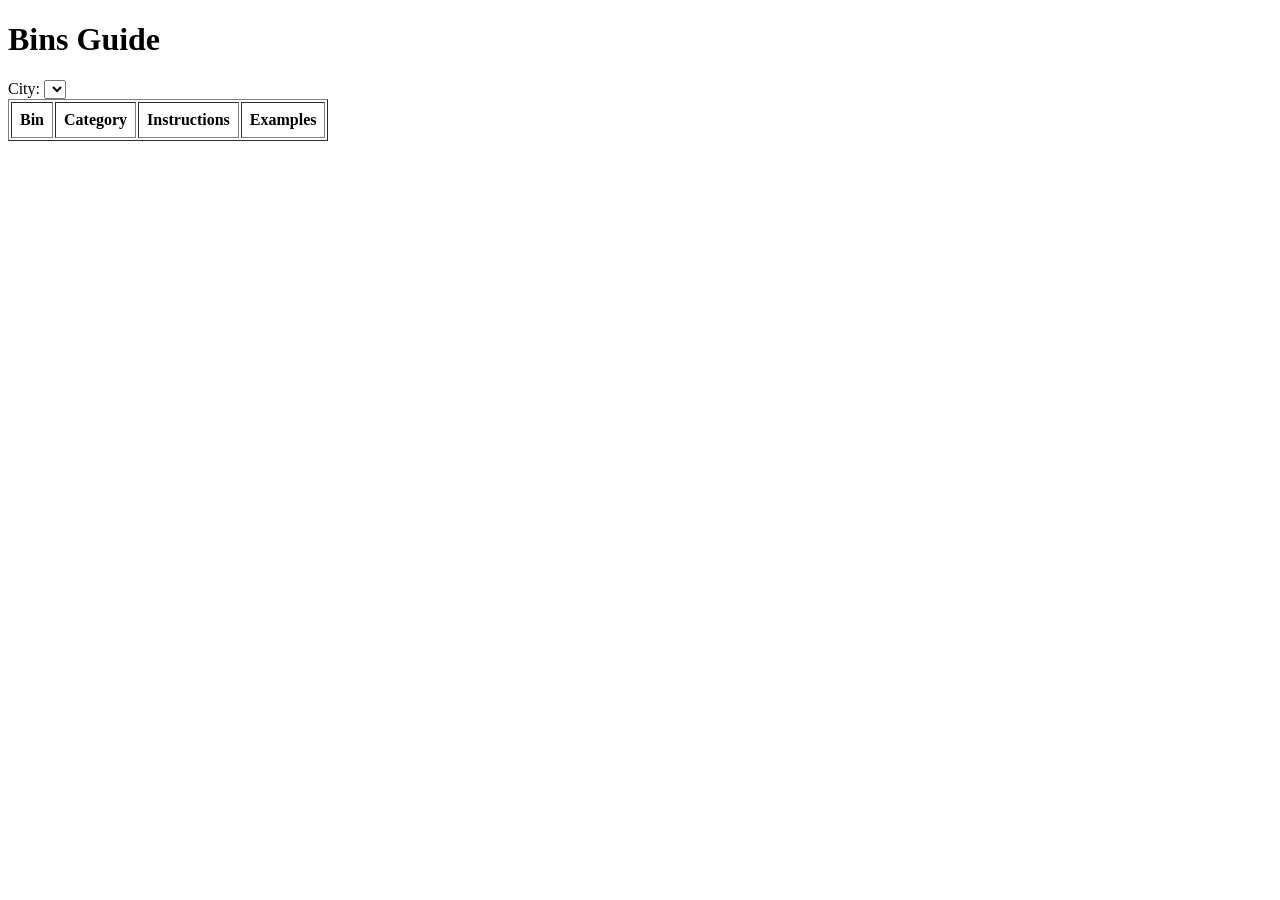
==== static/bins.html @ 40dd957c "Subsystem 2: add Bins Guide page with city filter" ====
<!DOCTYPE html>
<html lang="en">
<head>
    <meta charset="UTF-8">
    <meta name="viewport" content="width=device-width, initial-scale=1.0">
    <title>Bins Guide</title>
</head>
<body>
    <h1>Bins Guide</h1>

    <label for="region">City:</label>
    <select id="region"></select>

    <table border="1" cellpadding="8">
        <thead>
            <tr>
                <th>Bin</th>
                <th>Category</th>
                <th>Instructions</th>
                <th>Examples</th>
            </tr>
        </thead>
        <tbody id="rules"></tbody>
    </table>

    <p id="message"></p>

    <script src="/static/js/bins.js"></script>
</body>
</html>
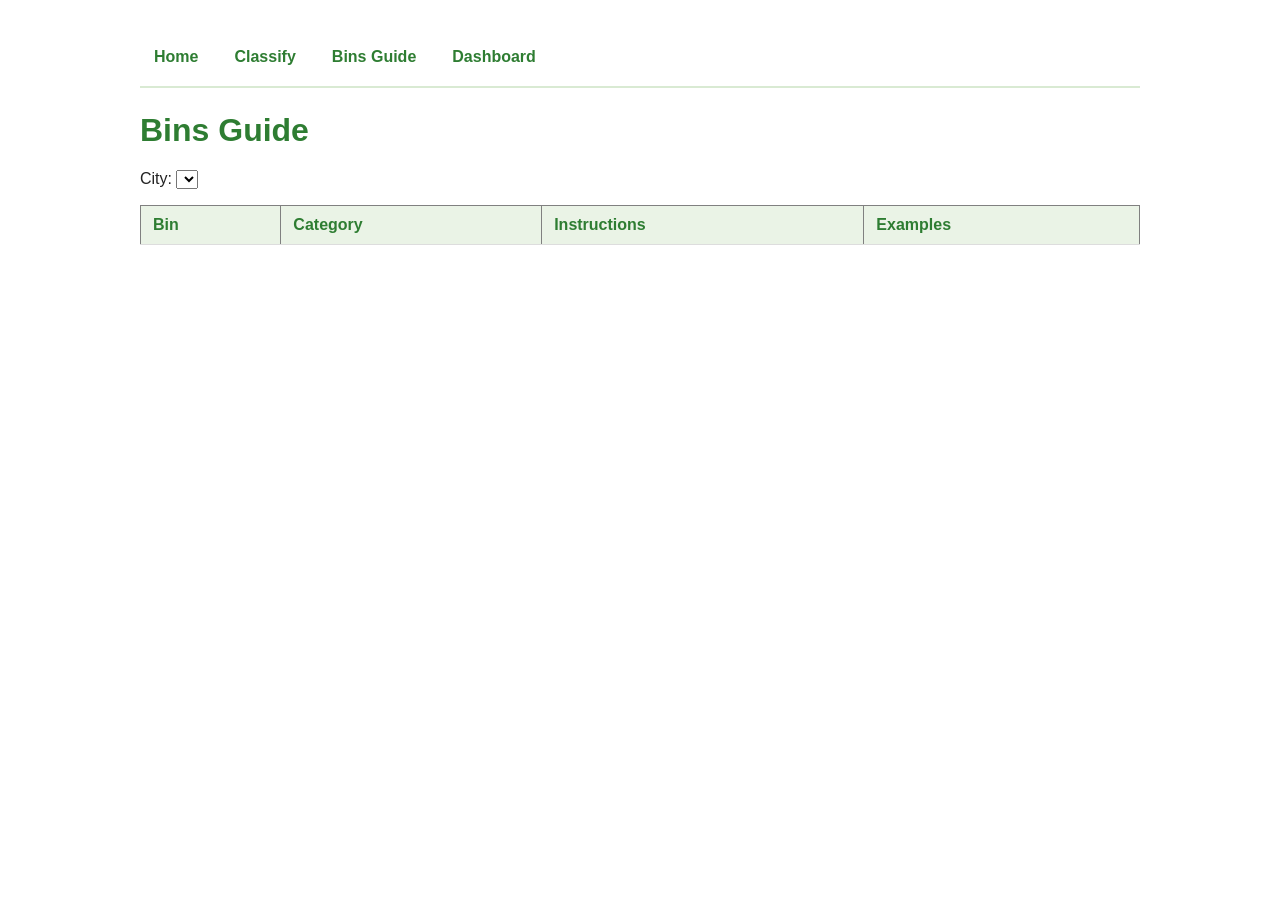
==== commit bd6ad517: "Add shared navigation and styles to all pages" ====
--- a/static/bins.html
+++ b/static/bins.html
@@ -4,8 +4,16 @@
     <meta charset="UTF-8">
     <meta name="viewport" content="width=device-width, initial-scale=1.0">
     <title>Bins Guide</title>
+    <link rel="stylesheet" href="/static/css/styles.css">
 </head>
 <body>
+    <nav class="nav">
+        <a href="/">Home</a>
+        <a href="/classify">Classify</a>
+        <a href="/bins">Bins Guide</a>
+        <a href="/dashboard">Dashboard</a>
+    </nav>
+
     <h1>Bins Guide</h1>
 
     <label for="region">City:</label>
--- a/static/css/styles.css
+++ b/static/css/styles.css
@@ -0,0 +1,50 @@
+body {
+    font-family: Arial, sans-serif;
+    max-width: 1000px;
+    margin: 40px auto;
+    padding: 0 16px;
+    color: #222;
+}
+
+h1 {
+    color: #2e7d32;
+}
+
+.nav {
+    display: flex;
+    flex-wrap: wrap;
+    gap: 8px;
+    margin-bottom: 24px;
+    padding-bottom: 12px;
+    border-bottom: 2px solid #d9ead3;
+}
+
+.nav a {
+    padding: 8px 14px;
+    border-radius: 6px;
+    color: #2e7d32;
+    font-weight: bold;
+    text-decoration: none;
+}
+
+.nav a:hover {
+    background: #eaf3e6;
+}
+
+table {
+    width: 100%;
+    border-collapse: collapse;
+    margin: 16px 0;
+}
+
+th,
+td {
+    padding: 10px 12px;
+    border-bottom: 1px solid #ddd;
+    text-align: left;
+}
+
+th {
+    background: #eaf3e6;
+    color: #2e7d32;
+}
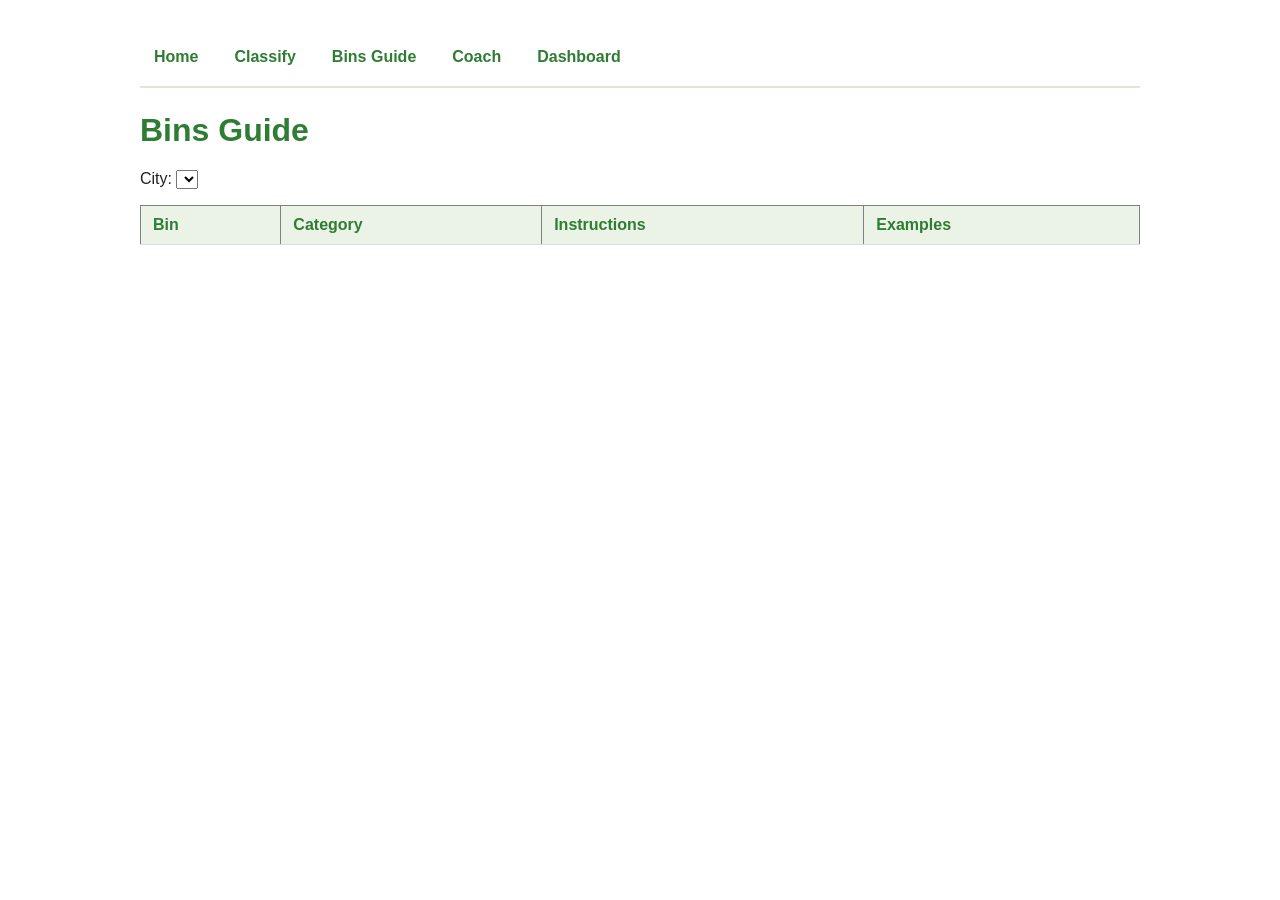
==== commit e38a180e: "Subsystem 2: add Coach page with city select and AI answers" ====
--- a/static/bins.html
+++ b/static/bins.html
@@ -11,6 +11,7 @@
         <a href="/">Home</a>
         <a href="/classify">Classify</a>
         <a href="/bins">Bins Guide</a>
+        <a href="/coach">Coach</a>
         <a href="/dashboard">Dashboard</a>
     </nav>
 
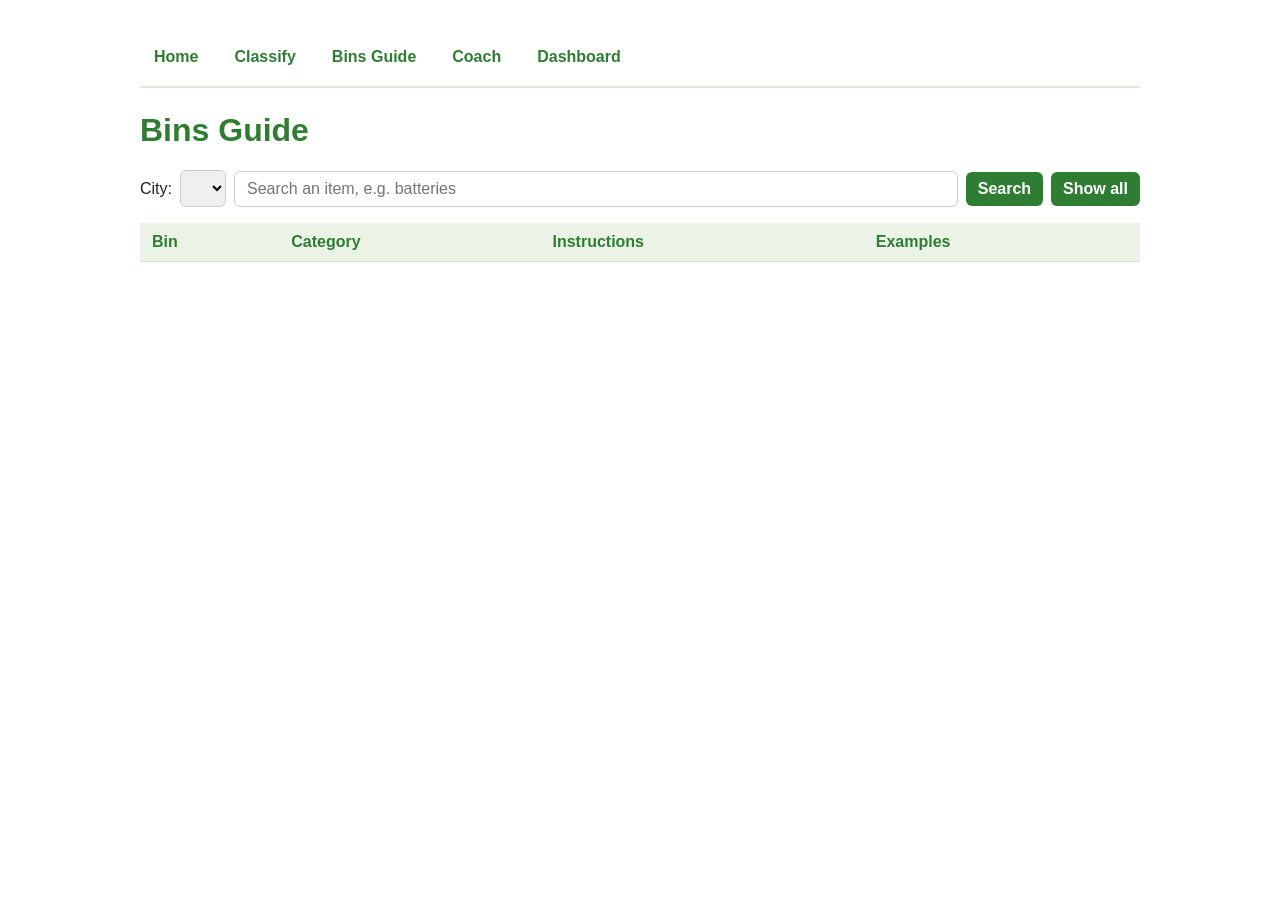
==== commit f0a65a23: "Subsystem 2: add item search to Bins page" ====
--- a/static/bins.html
+++ b/static/bins.html
@@ -17,10 +17,15 @@
 
     <h1>Bins Guide</h1>
 
-    <label for="region">City:</label>
-    <select id="region"></select>
+    <div class="form-row">
+        <label for="region">City:</label>
+        <select id="region"></select>
+        <input type="text" id="search" placeholder="Search an item, e.g. batteries">
+        <button id="search-button">Search</button>
+        <button id="clear-button">Show all</button>
+    </div>
 
-    <table border="1" cellpadding="8">
+    <table>
         <thead>
             <tr>
                 <th>Bin</th>
--- a/static/css/styles.css
+++ b/static/css/styles.css
@@ -47,4 +47,55 @@
 th {
     background: #eaf3e6;
     color: #2e7d32;
+}
+
+.tip {
+    padding: 12px 16px;
+    background: #eaf3e6;
+    border-left: 4px solid #2e7d32;
+    border-radius: 6px;
+    margin-bottom: 40px;
+}
+
+.tip-title {
+    display: block;
+    color: #1b5e20;
+}
+
+.tip p {
+    margin: 6px 0 0;
+}
+
+.form-row {
+    display: flex;
+    flex-wrap: wrap;
+    align-items: center;
+    justify-content: center;
+    gap: 8px;
+}
+
+.form-row select,
+.form-row input,
+.form-row button {
+    padding: 8px 12px;
+    font-size: 16px;
+    border: 1px solid #ccc;
+    border-radius: 6px;
+}
+
+.form-row input {
+    flex: 1;
+    min-width: 200px;
+}
+
+.form-row button {
+    background: #2e7d32;
+    color: white;
+    border: none;
+    font-weight: bold;
+    cursor: pointer;
+}
+
+.form-row button:hover {
+    background: #1b5e20;
 }
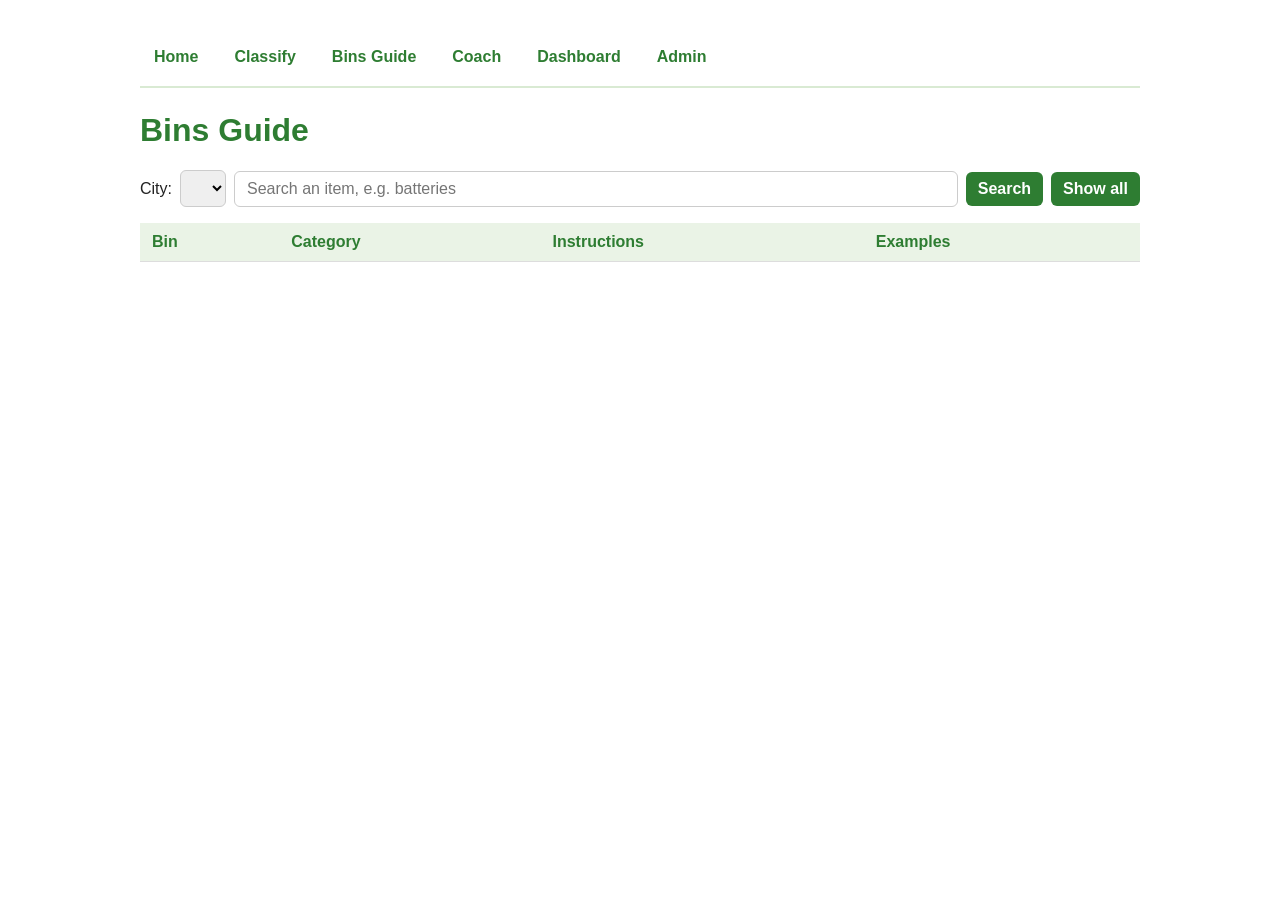
==== commit 6026edba: "Subsystem 2: add Admin page to manage rules" ====
--- a/static/bins.html
+++ b/static/bins.html
@@ -13,6 +13,7 @@
         <a href="/bins">Bins Guide</a>
         <a href="/coach">Coach</a>
         <a href="/dashboard">Dashboard</a>
+        <a href="/admin">Admin</a>
     </nav>
 
     <h1>Bins Guide</h1>
--- a/static/css/styles.css
+++ b/static/css/styles.css
@@ -98,4 +98,39 @@
 
 .form-row button:hover {
     background: #1b5e20;
+}
+
+.rule-form {
+    display: grid;
+    grid-template-columns: 140px 1fr;
+    gap: 10px;
+    align-items: center;
+    max-width: 600px;
+}
+
+.rule-form input,
+.rule-form select {
+    padding: 8px;
+    font-size: 16px;
+    border: 1px solid #ccc;
+    border-radius: 6px;
+}
+
+.rule-form .form-row {
+    grid-column: 2;
+    justify-content: flex-start;
+}
+
+.small-button {
+    padding: 4px 10px;
+    margin: 2px;
+    border: none;
+    border-radius: 4px;
+    background: #2e7d32;
+    color: white;
+    cursor: pointer;
+}
+
+.small-button.danger {
+    background: #c0392b;
 }
